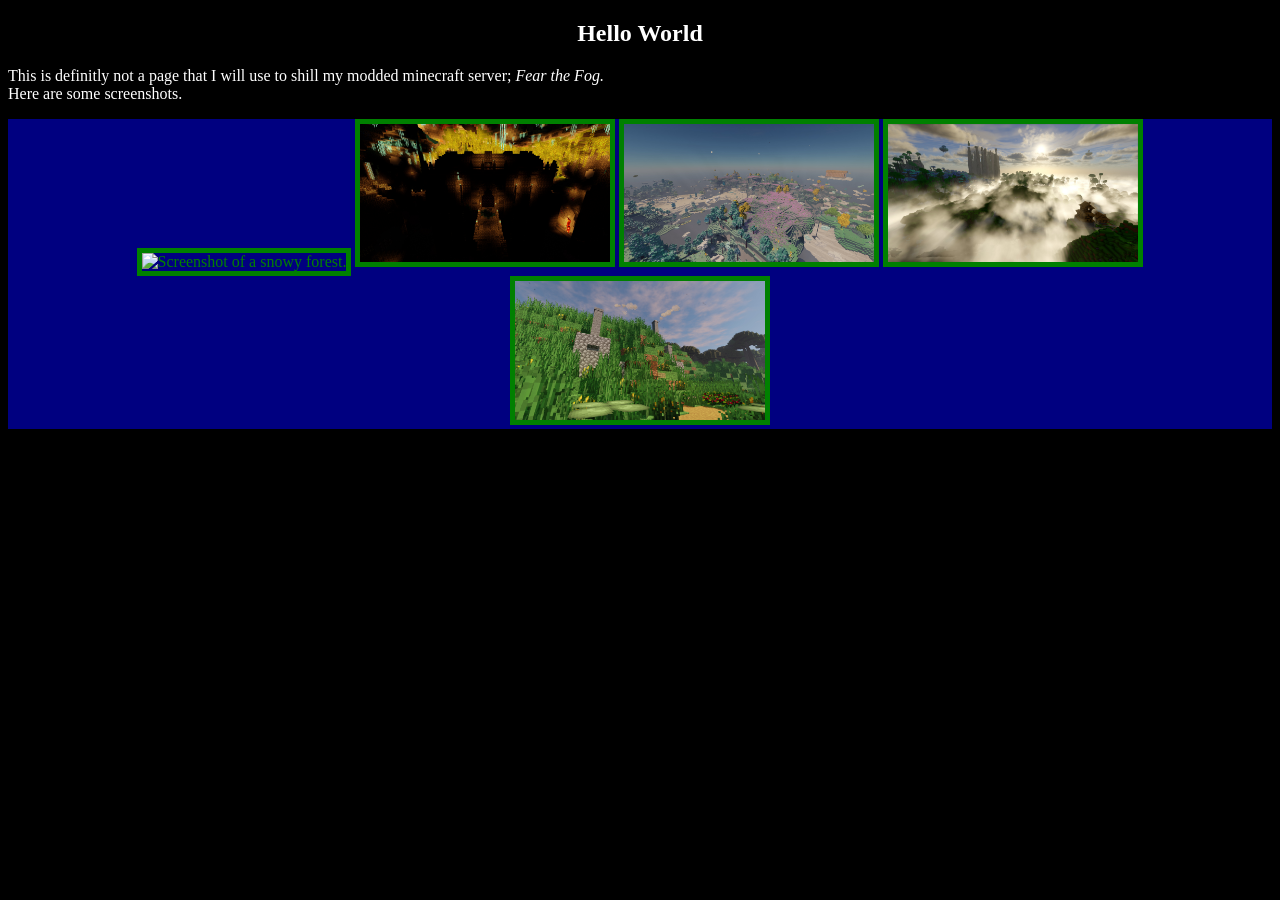
==== docs/index.html @ 912c08ff "Very Primative Draft Site" ====
<!DOCTYPE html>
<html>
<head>
	<title>The Dan K. Blog</title>

	<meta charset="UTF-8" />
	<meta name="viewport" content="width-device-width, initial-scale=1,.0"/>
    <link type="text/css" href="style.css" rel="stylesheet" />
</head>
<body>
	<header>
		<h2>Hello World</h2>
		<p>This is definitly not a page that I will use to shill my modded minecraft server; <i>Fear the Fog.</i>
			<br>Here are some screenshots.</p>
	</header>
	<!--<nav>

	</nav>-->
	<main>
		<img src="images/2024-04-20_00.37.59.png" alt="Screenshot of a snowy forest."/>
		<img src="images/Lair.jpg" alt="Screenshot of an underground city."/>
		<img src="images/2024-07-09_01.35.42.jpg" alt="Screenshot of floating islands."/>
		<img src="images/2024-07-14_23.02.48.jpg" alt="Screenshot of a foggey valley forest with giant stone spires in the background"/>
		<img src="images/2024-08-18_00.55.06.jpg" alt="Screenshot of three smoke stacks jutting out of a mountain side."/>
	</main>
	<!--<footer>

	</footer>-->
</body>
</html>
---- docs/style.css ----
body{
   color: white;
   background-color: black;
}
h2{
    text-align: center;
}
main{
    color: green;
    background-color: navy;
    margin: auto;
    text-align: center;
}
img {
    width: 250px;
    border: 5px solid green;
    border-spacing: 20px;
}
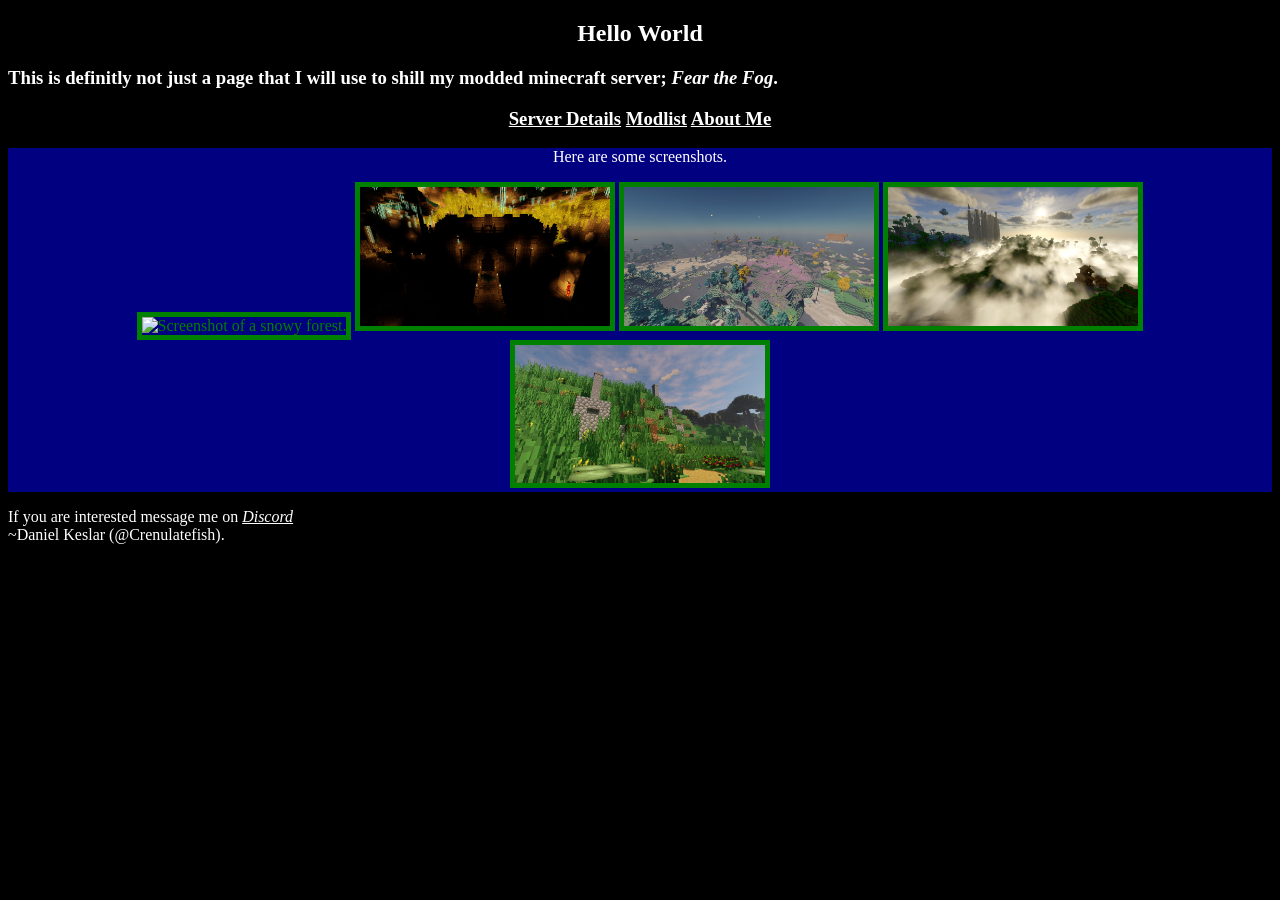
==== commit 6df9d8df: "HTML HW 2" ====
--- a/docs/index.html
+++ b/docs/index.html
@@ -10,21 +10,22 @@
 <body>
 	<header>
 		<h2>Hello World</h2>
-		<p>This is definitly not a page that I will use to shill my modded minecraft server; <i>Fear the Fog.</i>
-			<br>Here are some screenshots.</p>
+		<h3>This is definitly not just a page that I will use to shill my modded minecraft server; <span class="title">Fear the Fog</span>.</h3>
 	</header>
-	<!--<nav>
-
-	</nav>-->
+	<nav>
+		<h3><a href="serverdetails/details.html">Server Details</a> <a href="modlist/modList.html">Modlist</a> <a href="aboutme/about.html">About Me</a></h3>
+	</nav>
 	<main>
+		<p><span class="main">Here are some screenshots.</span></p>
 		<img src="images/2024-04-20_00.37.59.png" alt="Screenshot of a snowy forest."/>
 		<img src="images/Lair.jpg" alt="Screenshot of an underground city."/>
 		<img src="images/2024-07-09_01.35.42.jpg" alt="Screenshot of floating islands."/>
 		<img src="images/2024-07-14_23.02.48.jpg" alt="Screenshot of a foggey valley forest with giant stone spires in the background"/>
 		<img src="images/2024-08-18_00.55.06.jpg" alt="Screenshot of three smoke stacks jutting out of a mountain side."/>
 	</main>
-	<!--<footer>
-
-	</footer>-->
+	<footer>
+		<p>If you are interested message me on <i><a href="https://discord.com/">Discord</a></i>
+		<br>~Daniel Keslar (@Crenulatefish).</p>
+	</footer>
 </body>
 </html>
--- a/docs/style.css
+++ b/docs/style.css
@@ -5,11 +5,30 @@
 h2{
     text-align: center;
 }
+p{
+    color: white;
+}
+a{
+    color: white;
+}
+nav{
+   text-align: center;
+}
 main{
     color: green;
     background-color: navy;
-    margin: auto;
+    margin-top: auto;
+    margin-bottom: auto;
+    margin-left: auto;
+    margin-right: auto;
     text-align: center;
+}
+span.title{
+    font-style: italic;
+}
+span.main{
+    color: white;
+    background-color: navy;
 }
 img {
     width: 250px;
